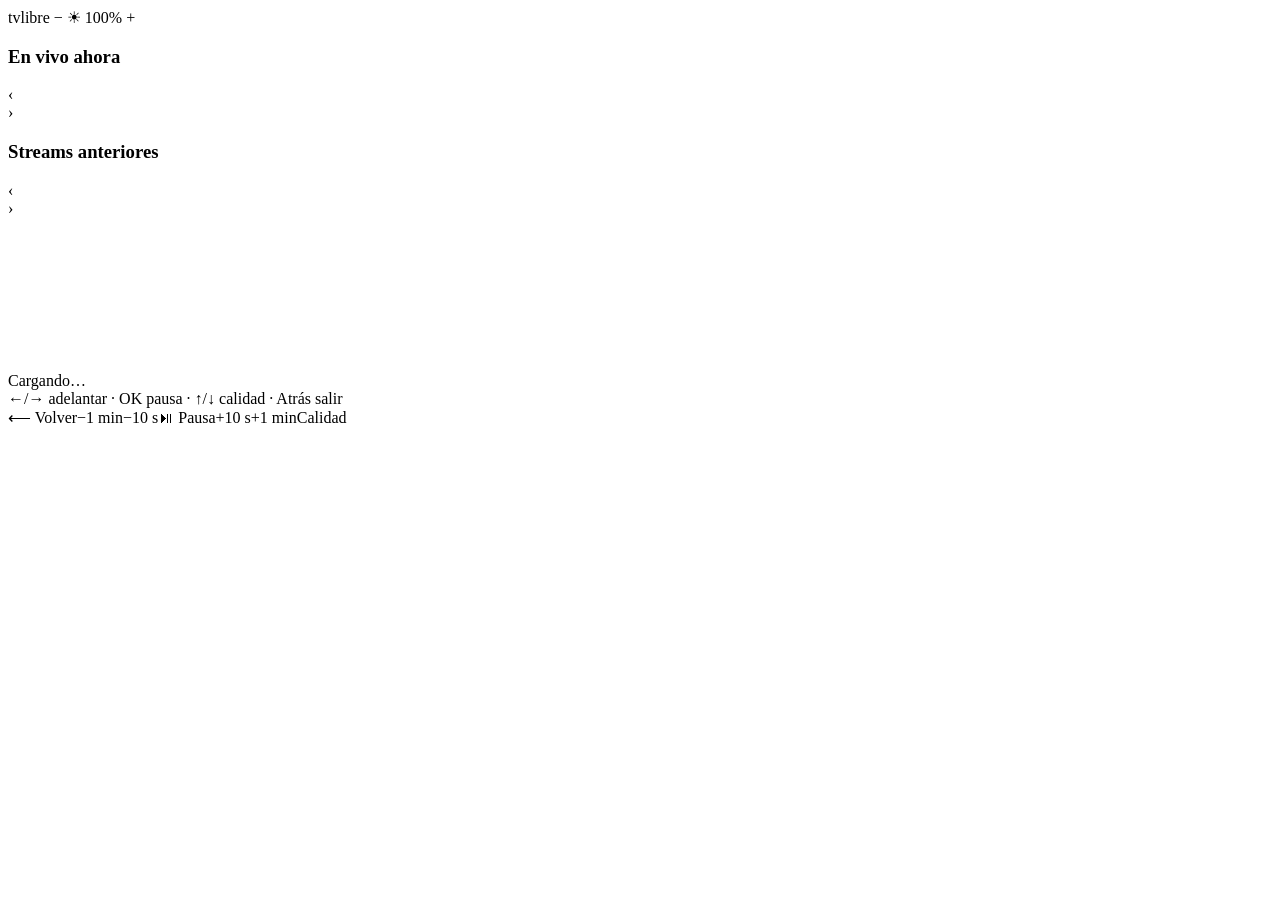
==== tvlibre/web/index.html @ 4d2fb1dc "tvlibre: Kick y Twitch para Smart TVs viejos App web para el navegador integrado de Smart TVs viejos" ====
<!DOCTYPE html>
<html lang="es"><head><meta charset="utf-8"><title>tvlibre</title>
<link rel="stylesheet" href="/static/app.css"></head>
<body>
<div id="home">
  <div id="top">
    <span id="brand">tvlibre</span>
    <span id="brillo" class="pill"><span class="bbtn" id="bMenos">−</span> ☀ <span id="brilloVal">100</span>% <span class="bbtn" id="bMas">+</span></span>
    <span id="hora"></span>
  </div>
  <div id="liveSec">
    <h3>En vivo ahora</h3>
    <div class="viewport"><div class="row" id="liveRow"></div><div class="nav prev" data-row="live">‹</div><div class="nav next" data-row="live">›</div></div>
  </div>
  <div id="vodSec">
    <h3>Streams anteriores</h3>
    <div class="viewport"><div class="row" id="vodRow"></div><div class="nav prev" data-row="vods">‹</div><div class="nav next" data-row="vods">›</div></div>
  </div>
  <div id="msg"></div>
</div>
<div id="player">
  <video id="v"></video>
  <div id="loading">Cargando…</div>
  <div id="perr"></div>
  <div id="bar">
    <div id="pTitle"></div>
    <div id="pTrack"><div id="pFill"></div></div>
    <div id="pInfo"><span id="pTime"></span><span id="pHint">←/→ adelantar · OK pausa · ↑/↓ calidad · Atrás salir</span></div>
    <div id="ctrls"><span class="cbtn" data-a="back">⟵ Volver</span><span class="cbtn" data-a="-60">−1 min</span><span class="cbtn" data-a="-10">−10 s</span><span class="cbtn" data-a="pause">⏯ Pausa</span><span class="cbtn" data-a="10">+10 s</span><span class="cbtn" data-a="60">+1 min</span><span class="cbtn" data-a="q">Calidad</span></div>
  </div>
</div>
<div id="dim"></div>
<script src="/static/logic.js"></script>
<script src="/static/app.js"></script>
</body></html>
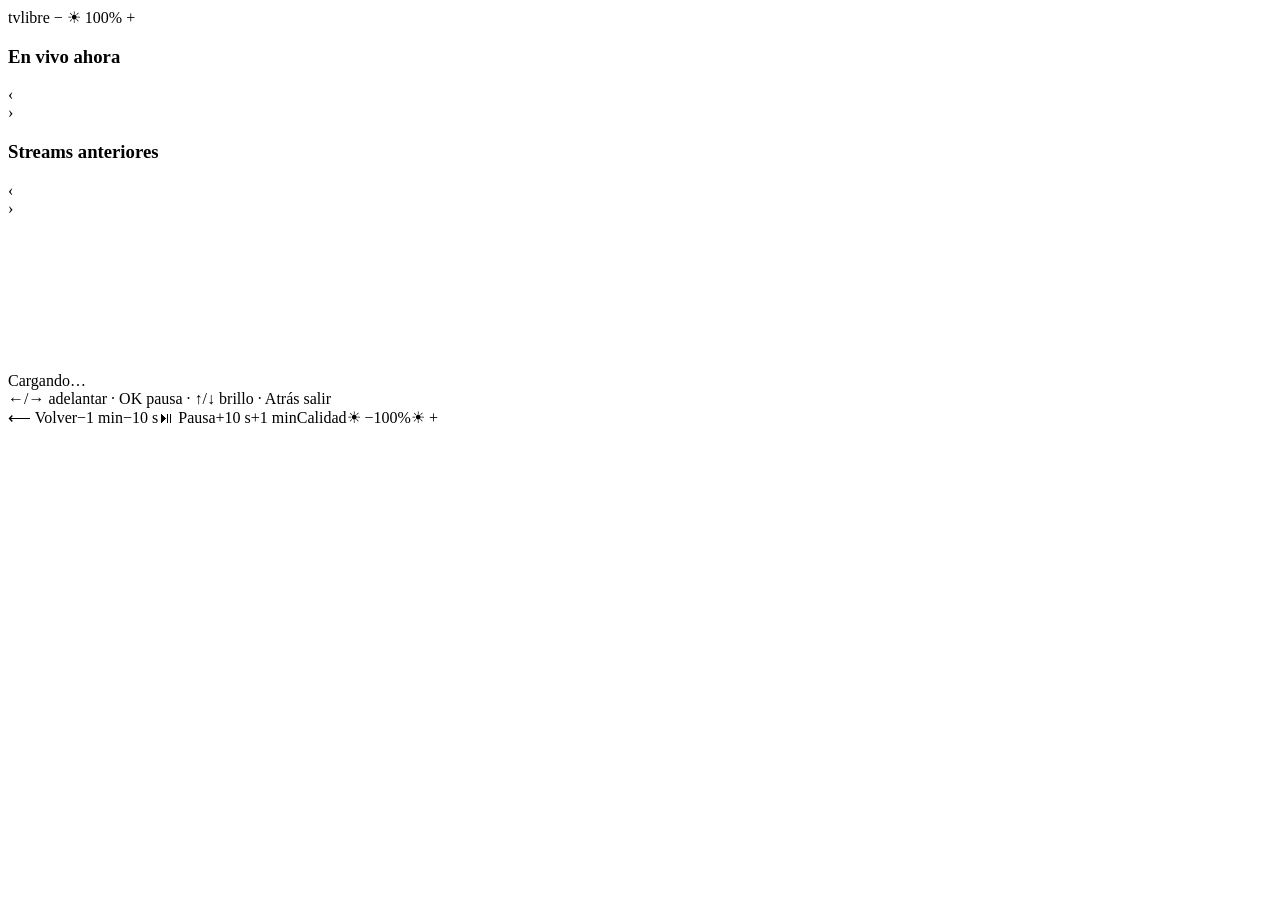
==== commit 0a31b0c0: "feat: brillo dentro del reproductor Botones ☀−/☀+ en la barra y flechas ↑/↓ mientras se ve un video;" ====
--- a/tvlibre/web/index.html
+++ b/tvlibre/web/index.html
@@ -25,8 +25,8 @@
   <div id="bar">
     <div id="pTitle"></div>
     <div id="pTrack"><div id="pFill"></div></div>
-    <div id="pInfo"><span id="pTime"></span><span id="pHint">←/→ adelantar · OK pausa · ↑/↓ calidad · Atrás salir</span></div>
-    <div id="ctrls"><span class="cbtn" data-a="back">⟵ Volver</span><span class="cbtn" data-a="-60">−1 min</span><span class="cbtn" data-a="-10">−10 s</span><span class="cbtn" data-a="pause">⏯ Pausa</span><span class="cbtn" data-a="10">+10 s</span><span class="cbtn" data-a="60">+1 min</span><span class="cbtn" data-a="q">Calidad</span></div>
+    <div id="pInfo"><span id="pTime"></span><span id="pHint">←/→ adelantar · OK pausa · ↑/↓ brillo · Atrás salir</span></div>
+    <div id="ctrls"><span class="cbtn" data-a="back">⟵ Volver</span><span class="cbtn" data-a="-60">−1 min</span><span class="cbtn" data-a="-10">−10 s</span><span class="cbtn" data-a="pause">⏯ Pausa</span><span class="cbtn" data-a="10">+10 s</span><span class="cbtn" data-a="60">+1 min</span><span class="cbtn" data-a="q">Calidad</span><span class="cbtn" data-a="b-">☀ −</span><span id="pBri">100%</span><span class="cbtn" data-a="b+">☀ +</span></div>
   </div>
 </div>
 <div id="dim"></div>
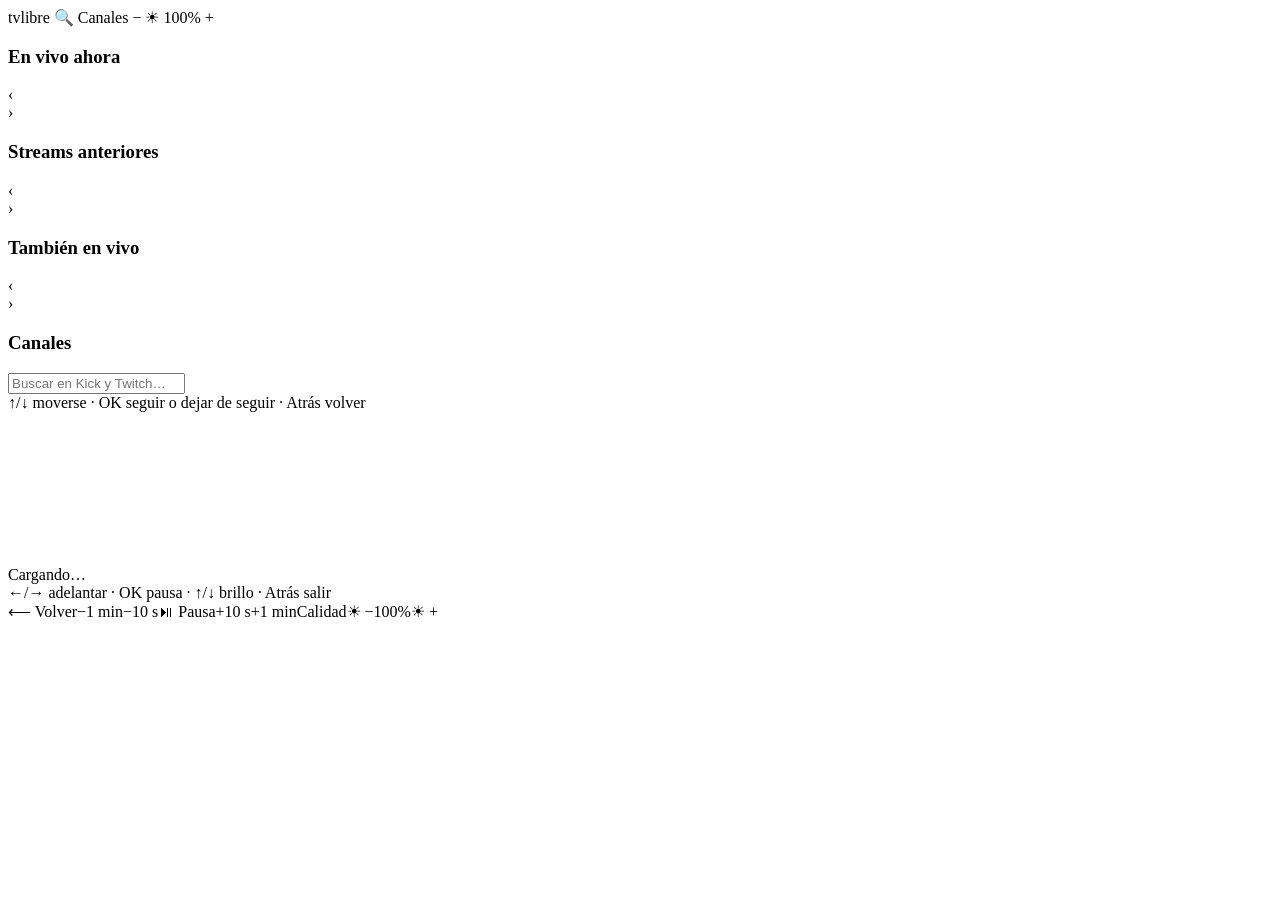
==== commit 059a7f26: "feat(tv): panel Canales (buscar, seguir) y fila También en vivo La búsqueda alterna plataformas: los" ====
--- a/tvlibre/web/index.html
+++ b/tvlibre/web/index.html
@@ -5,6 +5,7 @@
 <div id="home">
   <div id="top">
     <span id="brand">tvlibre</span>
+    <span id="canales" class="pill">🔍 Canales</span>
     <span id="brillo" class="pill"><span class="bbtn" id="bMenos">−</span> ☀ <span id="brilloVal">100</span>% <span class="bbtn" id="bMas">+</span></span>
     <span id="hora"></span>
   </div>
@@ -16,7 +17,21 @@
     <h3>Streams anteriores</h3>
     <div class="viewport"><div class="row" id="vodRow"></div><div class="nav prev" data-row="vods">‹</div><div class="nav next" data-row="vods">›</div></div>
   </div>
+  <div id="discSec">
+    <h3>También en vivo</h3>
+    <div class="viewport"><div class="row" id="discRow"></div><div class="nav prev" data-row="disc">‹</div><div class="nav next" data-row="disc">›</div></div>
+  </div>
   <div id="msg"></div>
+</div>
+<div id="chan">
+  <div id="chanBox">
+    <h3>Canales</h3>
+    <input id="q" type="text" placeholder="Buscar en Kick y Twitch…" autocomplete="off">
+    <div id="chanTitle"></div>
+    <div id="chanList"></div>
+    <div id="chanMsg"></div>
+    <div id="chanHint">↑/↓ moverse · OK seguir o dejar de seguir · Atrás volver</div>
+  </div>
 </div>
 <div id="player">
   <video id="v"></video>
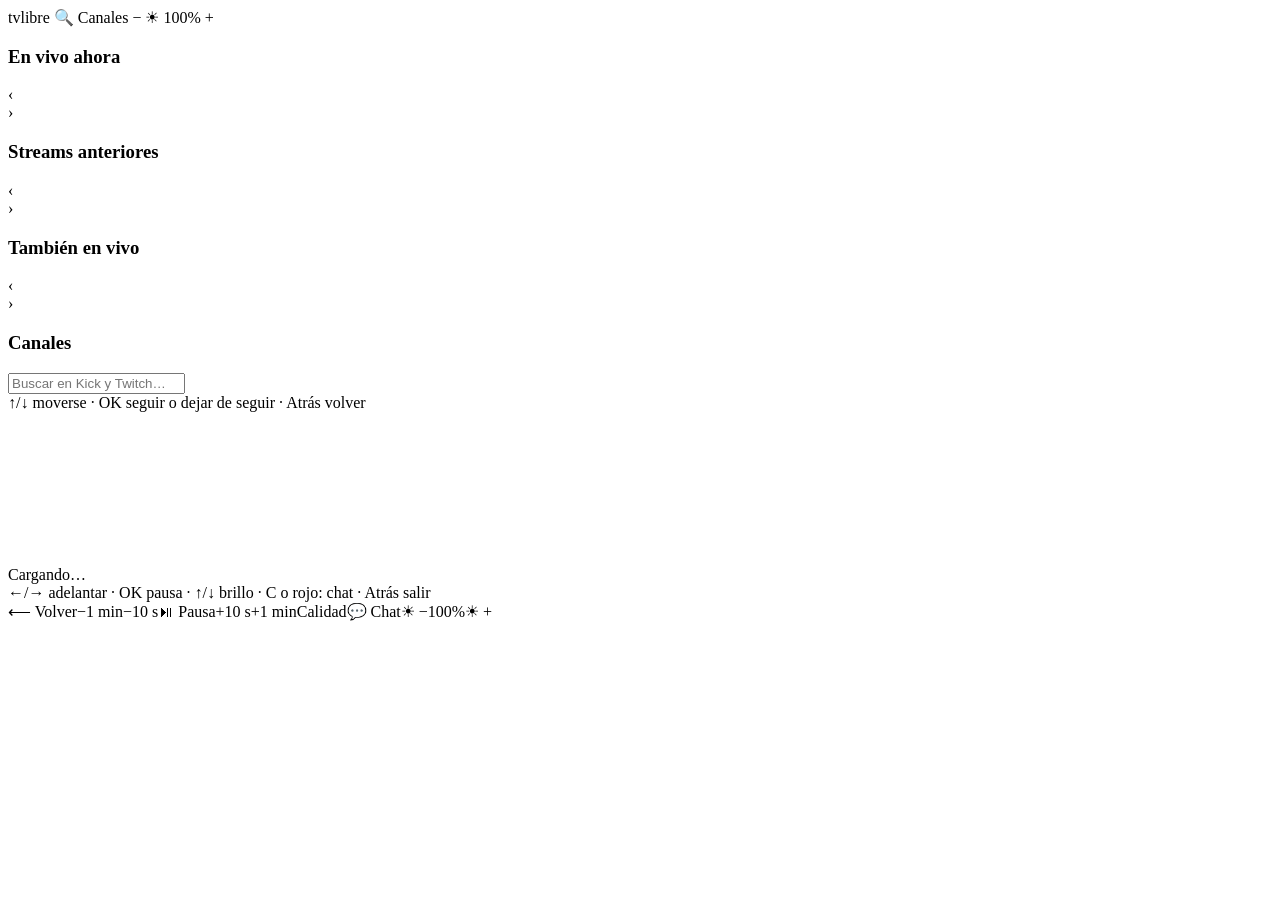
==== commit ad4e9e84: "feat(tv): chat de solo lectura con mostrar/ocultar (C, rojo o botón) Co-Authored-By: Claude Opus 5.5" ====
--- a/tvlibre/web/index.html
+++ b/tvlibre/web/index.html
@@ -35,13 +35,14 @@
 </div>
 <div id="player">
   <video id="v"></video>
+  <div id="chat"><div id="chatList"></div></div>
   <div id="loading">Cargando…</div>
   <div id="perr"></div>
   <div id="bar">
     <div id="pTitle"></div>
     <div id="pTrack"><div id="pFill"></div></div>
-    <div id="pInfo"><span id="pTime"></span><span id="pHint">←/→ adelantar · OK pausa · ↑/↓ brillo · Atrás salir</span></div>
-    <div id="ctrls"><span class="cbtn" data-a="back">⟵ Volver</span><span class="cbtn" data-a="-60">−1 min</span><span class="cbtn" data-a="-10">−10 s</span><span class="cbtn" data-a="pause">⏯ Pausa</span><span class="cbtn" data-a="10">+10 s</span><span class="cbtn" data-a="60">+1 min</span><span class="cbtn" data-a="q">Calidad</span><span class="cbtn" data-a="b-">☀ −</span><span id="pBri">100%</span><span class="cbtn" data-a="b+">☀ +</span></div>
+    <div id="pInfo"><span id="pTime"></span><span id="pHint">←/→ adelantar · OK pausa · ↑/↓ brillo · C o rojo: chat · Atrás salir</span></div>
+    <div id="ctrls"><span class="cbtn" data-a="back">⟵ Volver</span><span class="cbtn" data-a="-60">−1 min</span><span class="cbtn" data-a="-10">−10 s</span><span class="cbtn" data-a="pause">⏯ Pausa</span><span class="cbtn" data-a="10">+10 s</span><span class="cbtn" data-a="60">+1 min</span><span class="cbtn" data-a="q">Calidad</span><span class="cbtn" data-a="chat">💬 Chat</span><span class="cbtn" data-a="b-">☀ −</span><span id="pBri">100%</span><span class="cbtn" data-a="b+">☀ +</span></div>
   </div>
 </div>
 <div id="dim"></div>
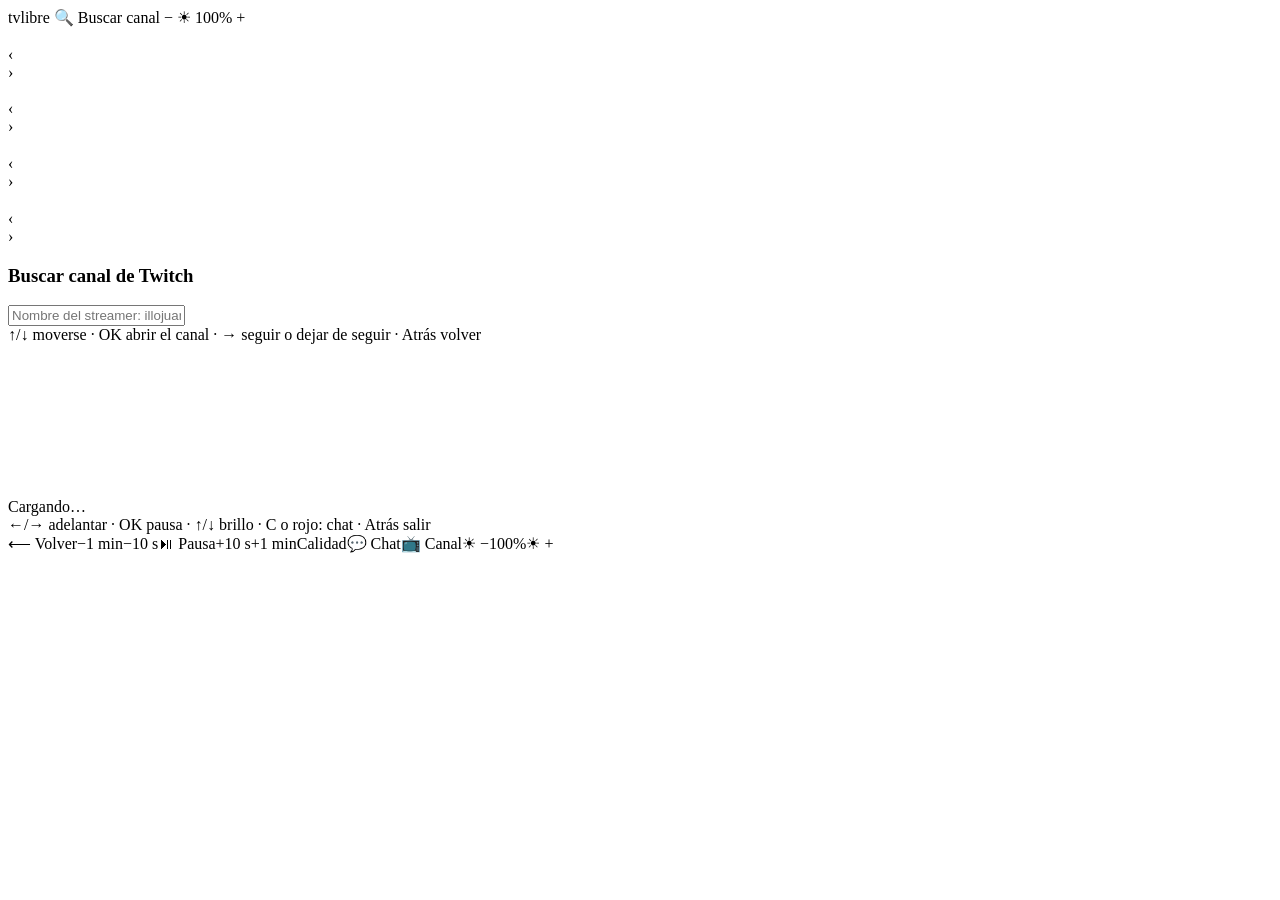
==== commit 6886b62a: "feat: solo Twitch, cualquier streamer y el icono FHD del Roku - Se quita Kick: proveedor, fixtures y" ====
--- a/tvlibre/web/index.html
+++ b/tvlibre/web/index.html
@@ -5,32 +5,34 @@
 <div id="home">
   <div id="top">
     <span id="brand">tvlibre</span>
-    <span id="canales" class="pill">🔍 Canales</span>
+    <span id="canales" class="pill">🔍 Buscar canal</span>
     <span id="brillo" class="pill"><span class="bbtn" id="bMenos">−</span> ☀ <span id="brilloVal">100</span>% <span class="bbtn" id="bMas">+</span></span>
     <span id="hora"></span>
   </div>
-  <div id="liveSec">
-    <h3>En vivo ahora</h3>
-    <div class="viewport"><div class="row" id="liveRow"></div><div class="nav prev" data-row="live">‹</div><div class="nav next" data-row="live">›</div></div>
+  <div id="chHead">
+    <div id="chAv"></div>
+    <div id="chInfo"><div id="chName"></div><div id="chMeta"></div><div id="chDesc"></div></div>
+    <span id="chFollow" class="pill"></span>
   </div>
-  <div id="vodSec">
-    <h3>Streams anteriores</h3>
-    <div class="viewport"><div class="row" id="vodRow"></div><div class="nav prev" data-row="vods">‹</div><div class="nav next" data-row="vods">›</div></div>
-  </div>
-  <div id="discSec">
-    <h3>También en vivo</h3>
-    <div class="viewport"><div class="row" id="discRow"></div><div class="nav prev" data-row="disc">‹</div><div class="nav next" data-row="disc">›</div></div>
-  </div>
-  <div id="msg"></div>
+  <div class="sec" id="sec0"><h3></h3>
+    <div class="viewport"><div class="row" id="row0"></div><div class="nav prev" data-row="0">‹</div><div class="nav next" data-row="0">›</div></div></div>
+  <div class="sec" id="sec1"><h3></h3>
+    <div class="viewport"><div class="row" id="row1"></div><div class="nav prev" data-row="1">‹</div><div class="nav next" data-row="1">›</div></div></div>
+  <div class="sec" id="sec2"><h3></h3>
+    <div class="viewport"><div class="row" id="row2"></div><div class="nav prev" data-row="2">‹</div><div class="nav next" data-row="2">›</div></div></div>
+  <div class="sec" id="sec3"><h3></h3>
+    <div class="viewport"><div class="row" id="row3"></div><div class="nav prev" data-row="3">‹</div><div class="nav next" data-row="3">›</div></div></div>
+  <div id="hint"></div>
 </div>
+<div id="msg"></div>
 <div id="chan">
   <div id="chanBox">
-    <h3>Canales</h3>
-    <input id="q" type="text" placeholder="Buscar en Kick y Twitch…" autocomplete="off">
+    <h3>Buscar canal de Twitch</h3>
+    <input id="q" type="text" placeholder="Nombre del streamer: illojuan, rubius, alexby11…" autocomplete="off">
     <div id="chanTitle"></div>
     <div id="chanList"></div>
     <div id="chanMsg"></div>
-    <div id="chanHint">↑/↓ moverse · OK seguir o dejar de seguir · Atrás volver</div>
+    <div id="chanHint">↑/↓ moverse · OK abrir el canal · → seguir o dejar de seguir · Atrás volver</div>
   </div>
 </div>
 <div id="player">
@@ -42,7 +44,7 @@
     <div id="pTitle"></div>
     <div id="pTrack"><div id="pFill"></div></div>
     <div id="pInfo"><span id="pTime"></span><span id="pHint">←/→ adelantar · OK pausa · ↑/↓ brillo · C o rojo: chat · Atrás salir</span></div>
-    <div id="ctrls"><span class="cbtn" data-a="back">⟵ Volver</span><span class="cbtn" data-a="-60">−1 min</span><span class="cbtn" data-a="-10">−10 s</span><span class="cbtn" data-a="pause">⏯ Pausa</span><span class="cbtn" data-a="10">+10 s</span><span class="cbtn" data-a="60">+1 min</span><span class="cbtn" data-a="q">Calidad</span><span class="cbtn" data-a="chat">💬 Chat</span><span class="cbtn" data-a="b-">☀ −</span><span id="pBri">100%</span><span class="cbtn" data-a="b+">☀ +</span></div>
+    <div id="ctrls"><span class="cbtn" data-a="back">⟵ Volver</span><span class="cbtn" data-a="-60">−1 min</span><span class="cbtn" data-a="-10">−10 s</span><span class="cbtn" data-a="pause">⏯ Pausa</span><span class="cbtn" data-a="10">+10 s</span><span class="cbtn" data-a="60">+1 min</span><span class="cbtn" data-a="q">Calidad</span><span class="cbtn" data-a="chat">💬 Chat</span><span class="cbtn" data-a="canal">📺 Canal</span><span class="cbtn" data-a="b-">☀ −</span><span id="pBri">100%</span><span class="cbtn" data-a="b+">☀ +</span></div>
   </div>
 </div>
 <div id="dim"></div>
